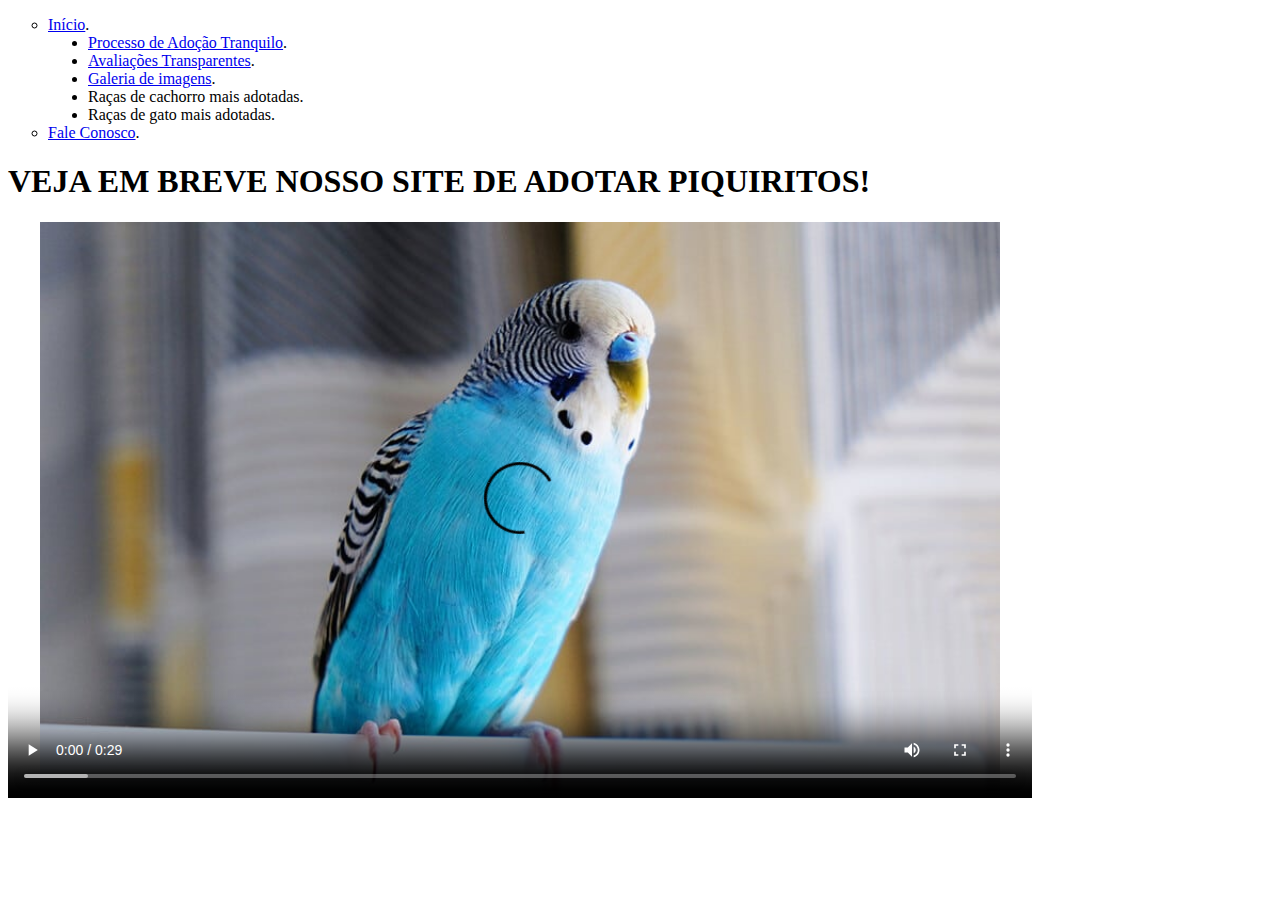
==== falecomwe.html @ 4c04ed1a "Lista 5" ====
<!DOCTYPE html>
<html lang="pt-br">
<head>
    <meta charset="UTF-8">
    <meta name="viewport" content="width=device-width, initial-scale=1.0">
        <title>Biblioteca Bichinhos</title>
        <link rel="shortcut icon" href="images/favicon.ico" type="image/x-icon">
    </head>
    <body>
        <ul type="circle">
            <li><a href="index.html">Início</a>.</li>
            <ul type="disc">
                <li><a href="iguinho1.html">Processo de Adoção Tranquilo</a>.</li>
                <li><a href="iguinho2.html">Avaliações Transparentes</a>.</li>
                <li><a href="iguinho3.html" rel="prev">Galeria de imagens</a>.</li>
                <li>Raças de cachorro mais adotadas.</li>
                <li>Raças de gato mais adotadas.</li>
            </ul>
            <li><a href="falecomwe.html">Fale Conosco</a>.</li>
        </ul>
    <h1>VEJA EM BREVE NOSSO SITE DE ADOTAR PIQUIRITOS!</h1>
        <video controls poster="images/piquirito.jpg" width="1024" height="576"> 
            <source src="media/piquirito.mp4">
            <source src="media/piquirito.m4v">
            <source src="media/piquirito.webm">
            <source src="media/piquirito.ogv">
            <p>DEU ERRO AQUI RAPAZ!</p>
        </video>    
    </body>
</html>
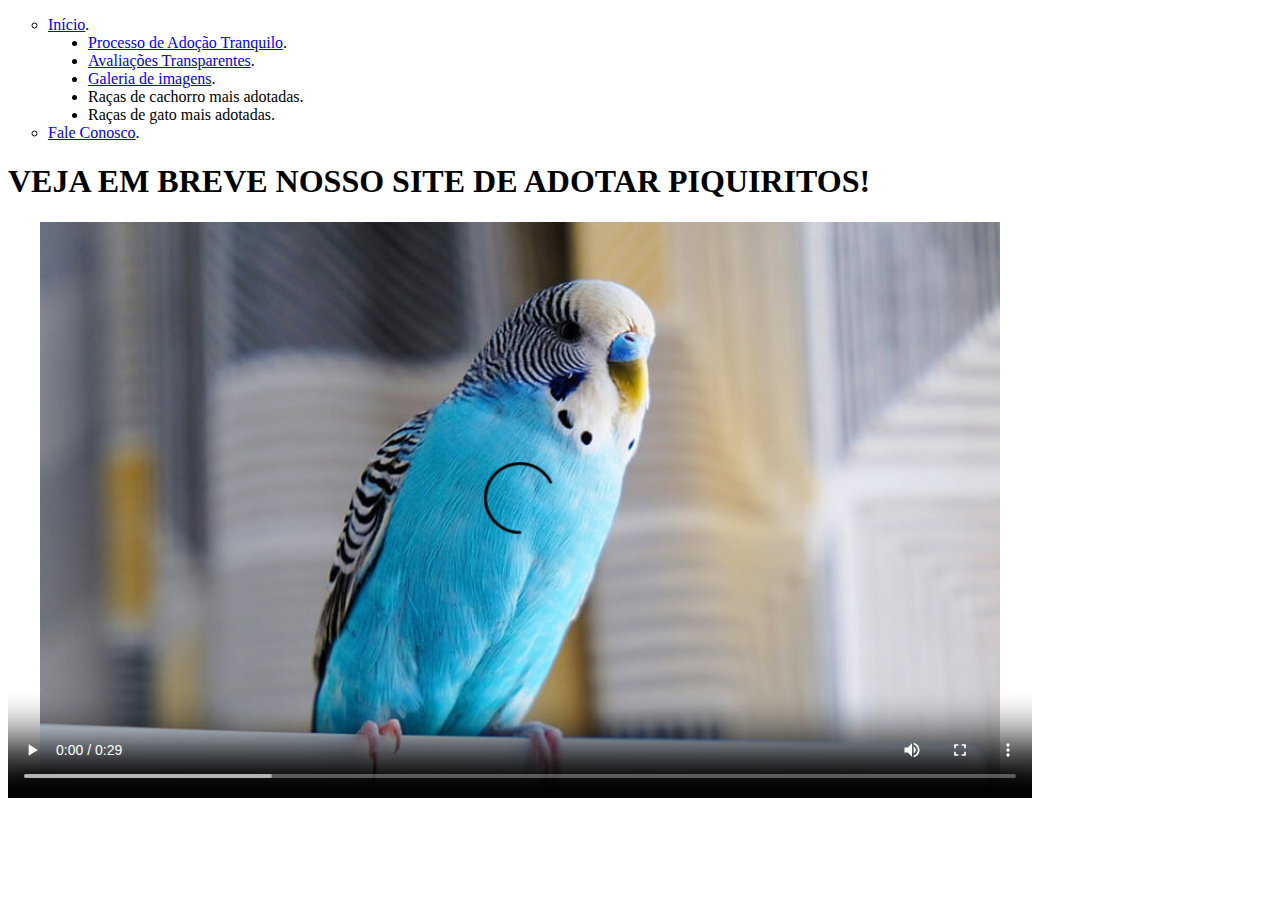
==== commit fe53111d: "Lista 6" ====
--- a/falecomwe.html
+++ b/falecomwe.html
@@ -5,6 +5,7 @@
     <meta name="viewport" content="width=device-width, initial-scale=1.0">
         <title>Biblioteca Bichinhos</title>
         <link rel="shortcut icon" href="images/favicon.ico" type="image/x-icon">
+        <link rel="stylesheet" href="css/style.css">
     </head>
     <body>
         <ul type="circle">
--- a/css/style.css
+++ b/css/style.css
@@ -0,0 +1,11 @@
+@charset "UTF-8";
+
+:root {
+    --thistle: #E7C8DD;
+    --pinklavander: #DBAFC1;
+    --greenblue: #2364AA;
+    --nonphotoblue: #A0D2DB;
+    --amaranth: #DA344D;
+    --preto: #000000;
+    --branco: #ffffff;
+}